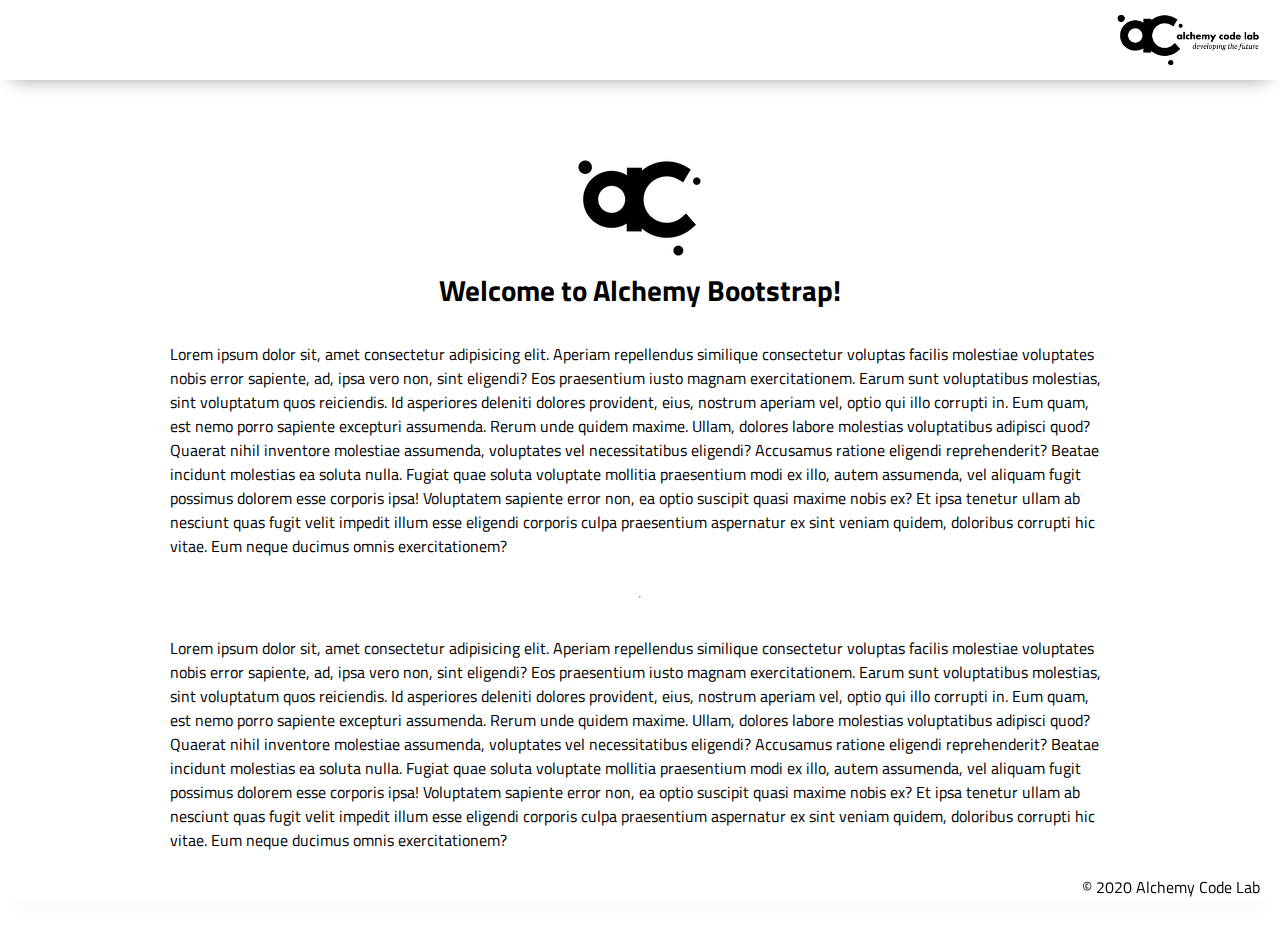
==== index.html @ ecb911eb "Initial commit" ====
<!DOCTYPE html>
<html lang="en">

<head>
    <meta charset="UTF-8">
    <meta name="viewport" content="width=device-width, initial-scale=1.0">
    <meta http-equiv="X-UA-Compatible" content="ie=edge">
    <link href="https://fonts.googleapis.com/css2?family=Titillium+Web:wght@300&display=swap" rel="stylesheet">
    <link rel="stylesheet" href="styles/reset.css">
    <link rel="stylesheet" href="styles/style.css">
    <link rel="stylesheet" href="styles/home.css">
    <title>Document</title>
</head>

<body>
    <header>
        <div class="gutter-right logo">
            <img src="assets/big-logo.png"/>
        </div>
    </header>
    <main>
        <section class="main-section">
            <img class="main-logo" src="assets/alchemy-logo.png"/>
            <h2>
                Welcome to Alchemy Bootstrap!
            </h2>

            <p>
                Lorem ipsum dolor sit, amet consectetur adipisicing elit. Aperiam repellendus similique consectetur voluptas facilis molestiae voluptates nobis error sapiente, ad, ipsa vero non, sint eligendi? Eos praesentium iusto magnam exercitationem.
                Earum sunt voluptatibus molestias, sint voluptatum quos reiciendis. Id asperiores deleniti dolores provident, eius, nostrum aperiam vel, optio qui illo corrupti in. Eum quam, est nemo porro sapiente excepturi assumenda.
                Rerum unde quidem maxime. Ullam, dolores labore molestias voluptatibus adipisci quod? Quaerat nihil inventore molestiae assumenda, voluptates vel necessitatibus eligendi? Accusamus ratione eligendi reprehenderit? Beatae incidunt molestias ea soluta nulla.
                Fugiat quae soluta voluptate mollitia praesentium modi ex illo, autem assumenda, vel aliquam fugit possimus dolorem esse corporis ipsa! Voluptatem sapiente error non, ea optio suscipit quasi maxime nobis ex?
                Et ipsa tenetur ullam ab nesciunt quas fugit velit impedit illum esse eligendi corporis culpa praesentium aspernatur ex sint veniam quidem, doloribus corrupti hic vitae. Eum neque ducimus omnis exercitationem?
            </p>
            <hr />
            <p>
                Lorem ipsum dolor sit, amet consectetur adipisicing elit. Aperiam repellendus similique consectetur voluptas facilis molestiae voluptates nobis error sapiente, ad, ipsa vero non, sint eligendi? Eos praesentium iusto magnam exercitationem.
                Earum sunt voluptatibus molestias, sint voluptatum quos reiciendis. Id asperiores deleniti dolores provident, eius, nostrum aperiam vel, optio qui illo corrupti in. Eum quam, est nemo porro sapiente excepturi assumenda.
                Rerum unde quidem maxime. Ullam, dolores labore molestias voluptatibus adipisci quod? Quaerat nihil inventore molestiae assumenda, voluptates vel necessitatibus eligendi? Accusamus ratione eligendi reprehenderit? Beatae incidunt molestias ea soluta nulla.
                Fugiat quae soluta voluptate mollitia praesentium modi ex illo, autem assumenda, vel aliquam fugit possimus dolorem esse corporis ipsa! Voluptatem sapiente error non, ea optio suscipit quasi maxime nobis ex?
                Et ipsa tenetur ullam ab nesciunt quas fugit velit impedit illum esse eligendi corporis culpa praesentium aspernatur ex sint veniam quidem, doloribus corrupti hic vitae. Eum neque ducimus omnis exercitationem?
            </p>

        </section>
    </main>
    <footer>
        <div class="copy gutter-right">&copy; 2020 Alchemy Code Lab</div>
    </footer>

    <script type="module" src="app.js"></script>
</body>

</html>
---- styles/style.css ----
body {
    /* https://coolors.co/generate and click export -> scss to get the colors to copy and paste below*/
    /* --color1: hsla(349, 69%, 76%, 1);
    --color2: hsla(207, 67%, 44%, 1);
    --color3: hsla(200, 61%, 56%, 1);
    --color4: hsla(187, 41%, 94%, 1);
    --color5: hsla(170, 28%, 95%, 1); */

    /* --color1: hsla(45, 86%, 83%, 1);
    --color2: hsla(135, 65%, 98%, 1);
    --color3: hsla(315, 37%, 86%, 1);
    --color4: hsla(45, 73%, 98%, 1);
    --color5: hsla(224, 40%, 79%, 1); */
    
    --header-height: 80px;
    --shadow: 0px 10px 20px -12px rgba(0,0,0,0.45);
    --gutter: 30px;
    --footer-height: 25px;
    
    font-family: 'Titillium Web', sans-serif;
    background-color: var(--color2);
}

main {
    display: flex;
    flex-direction: column;
    justify-content: center;
    align-items: center;
    margin-bottom: calc(var(--footer-height));
}

section {
    background-color: var(--color5);
    width: 1000px;
    max-width: 80%;
    display: flex;
    flex-direction: column;
    justify-content: center;
    align-items: center;
    padding-top: var(--gutter);
    padding-bottom: var(--gutter);
    margin-top: var(--gutter);
    margin-bottom: var(--gutter);
    border: solid 2px var(--color1);
}

header {
    display: flex;
    justify-content: flex-end;
    background-color: var(--color3);
    height: var(--header-height);
    box-shadow: var(--shadow);
}

footer {
    display: flex;
    justify-content: flex-end;
    background-color: var(--color3);
    box-shadow: var(--shadow);
}


h2 {
    font-size: 1.8rem;
    font-weight: bold;
}

.gutter-right {
    margin-right: 20px;
}

.main-logo {
    animation: pulse 5s infinite ease-in-out;
}

header img {
    height: var(--header-height);
}

p {
    margin: var(--gutter);
}
  
footer {
    position: fixed;
    width: 100%;
    bottom: 0;
    height: var(--footer-height);
    display: flex;
    justify-content: flex-end;
    background-color: var(--color3);
    box-shadow: var(--shadow);
}
  
  @keyframes pulse {
    20% {
      transform: rotate3d(-10, -10, -10, 50deg) scale(1.2);
    }

    40% {
        transform: rotate3d(10, 10, -10, 50deg) scale(1);
    }

    60% {
        transform: rotate3d(-10, 10, 10, 50deg) scale(1.2);
      }

    80% {
        transform: rotate3d(10, 10, 10, 50deg) scale(1);
    }

  }
---- styles/home.css ----
/* add home page styles here */
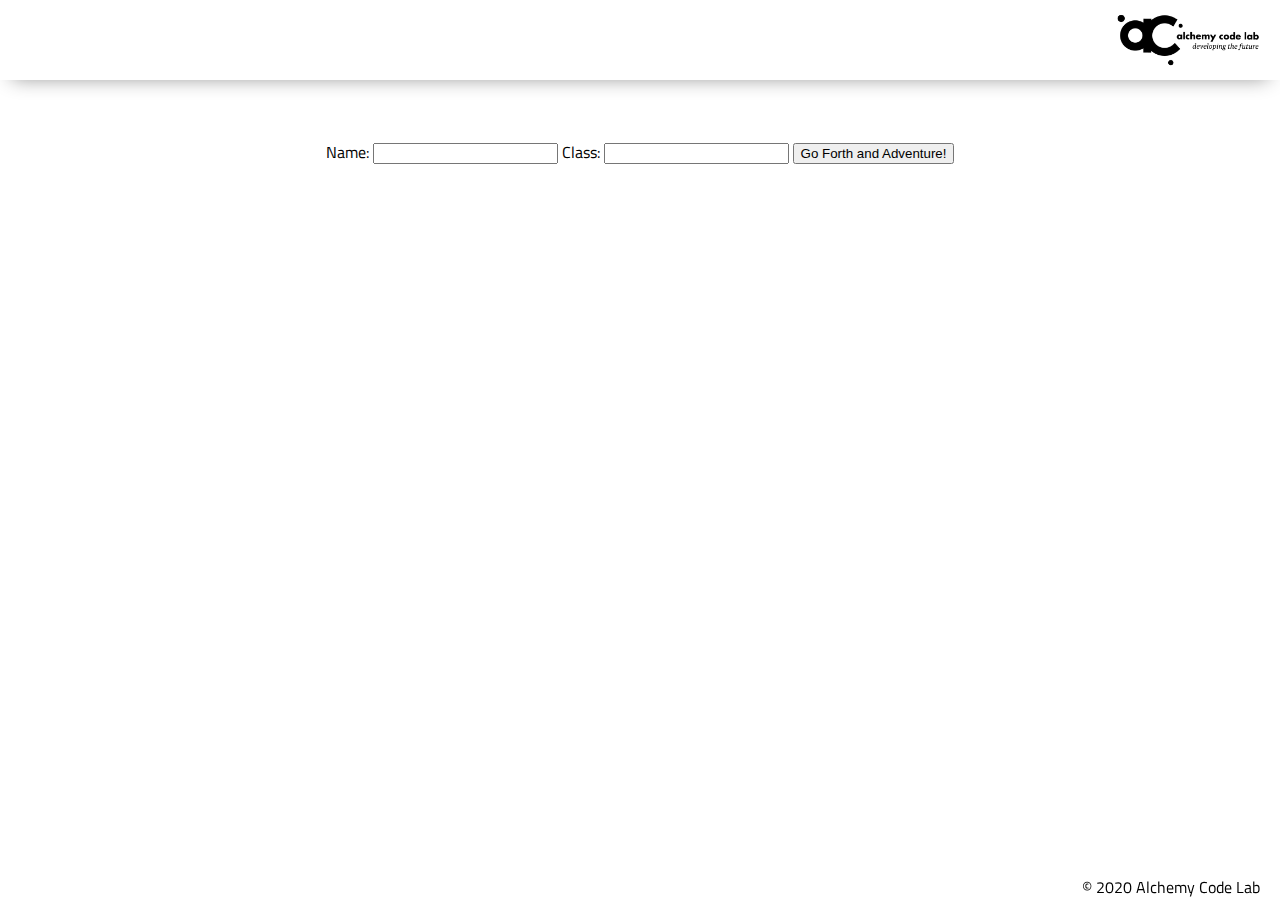
==== commit bcb0b5f1: "start page finished" ====
--- a/index.html
+++ b/index.html
@@ -9,7 +9,7 @@
     <link rel="stylesheet" href="styles/reset.css">
     <link rel="stylesheet" href="styles/style.css">
     <link rel="stylesheet" href="styles/home.css">
-    <title>Document</title>
+    <title>Adventure Quest</title>
 </head>
 
 <body>
@@ -20,27 +20,17 @@
     </header>
     <main>
         <section class="main-section">
-            <img class="main-logo" src="assets/alchemy-logo.png"/>
-            <h2>
-                Welcome to Alchemy Bootstrap!
-            </h2>
-
-            <p>
-                Lorem ipsum dolor sit, amet consectetur adipisicing elit. Aperiam repellendus similique consectetur voluptas facilis molestiae voluptates nobis error sapiente, ad, ipsa vero non, sint eligendi? Eos praesentium iusto magnam exercitationem.
-                Earum sunt voluptatibus molestias, sint voluptatum quos reiciendis. Id asperiores deleniti dolores provident, eius, nostrum aperiam vel, optio qui illo corrupti in. Eum quam, est nemo porro sapiente excepturi assumenda.
-                Rerum unde quidem maxime. Ullam, dolores labore molestias voluptatibus adipisci quod? Quaerat nihil inventore molestiae assumenda, voluptates vel necessitatibus eligendi? Accusamus ratione eligendi reprehenderit? Beatae incidunt molestias ea soluta nulla.
-                Fugiat quae soluta voluptate mollitia praesentium modi ex illo, autem assumenda, vel aliquam fugit possimus dolorem esse corporis ipsa! Voluptatem sapiente error non, ea optio suscipit quasi maxime nobis ex?
-                Et ipsa tenetur ullam ab nesciunt quas fugit velit impedit illum esse eligendi corporis culpa praesentium aspernatur ex sint veniam quidem, doloribus corrupti hic vitae. Eum neque ducimus omnis exercitationem?
-            </p>
-            <hr />
-            <p>
-                Lorem ipsum dolor sit, amet consectetur adipisicing elit. Aperiam repellendus similique consectetur voluptas facilis molestiae voluptates nobis error sapiente, ad, ipsa vero non, sint eligendi? Eos praesentium iusto magnam exercitationem.
-                Earum sunt voluptatibus molestias, sint voluptatum quos reiciendis. Id asperiores deleniti dolores provident, eius, nostrum aperiam vel, optio qui illo corrupti in. Eum quam, est nemo porro sapiente excepturi assumenda.
-                Rerum unde quidem maxime. Ullam, dolores labore molestias voluptatibus adipisci quod? Quaerat nihil inventore molestiae assumenda, voluptates vel necessitatibus eligendi? Accusamus ratione eligendi reprehenderit? Beatae incidunt molestias ea soluta nulla.
-                Fugiat quae soluta voluptate mollitia praesentium modi ex illo, autem assumenda, vel aliquam fugit possimus dolorem esse corporis ipsa! Voluptatem sapiente error non, ea optio suscipit quasi maxime nobis ex?
-                Et ipsa tenetur ullam ab nesciunt quas fugit velit impedit illum esse eligendi corporis culpa praesentium aspernatur ex sint veniam quidem, doloribus corrupti hic vitae. Eum neque ducimus omnis exercitationem?
-            </p>
-
+          <form>
+              <label>
+                  Name: 
+                  <input name ="user-name" />
+              </label>
+              <label>
+                  Class: 
+                  <input name ="user-class" />
+              </label>
+              <button class="start-button">Go Forth and Adventure!</button>
+          </form>
         </section>
     </main>
     <footer>
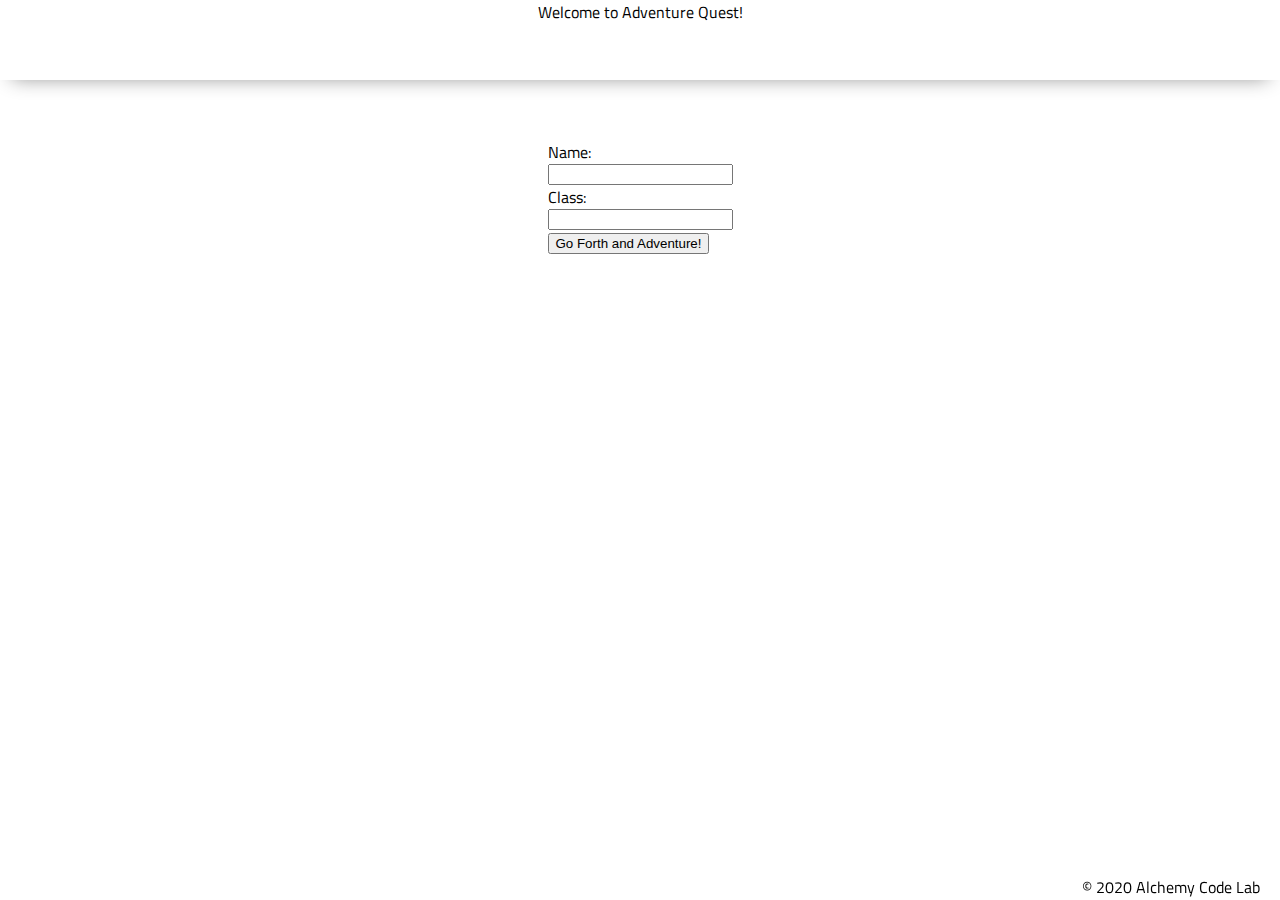
==== commit 62a7559a: "quests and game rough playthrough done" ====
--- a/index.html
+++ b/index.html
@@ -14,9 +14,7 @@
 
 <body>
     <header>
-        <div class="gutter-right logo">
-            <img src="assets/big-logo.png"/>
-        </div>
+        <h1>Welcome to Adventure Quest!</h1>
     </header>
     <main>
         <section class="main-section">
--- a/styles/style.css
+++ b/styles/style.css
@@ -47,6 +47,14 @@
 
 header {
     display: flex;
+    justify-content: center;
+    background-color: var(--color3);
+    height: var(--header-height);
+    box-shadow: var(--shadow);
+}
+
+header > div {
+    display: flex;
     justify-content: flex-end;
     background-color: var(--color3);
     height: var(--header-height);
@@ -58,6 +66,11 @@
     justify-content: flex-end;
     background-color: var(--color3);
     box-shadow: var(--shadow);
+}
+
+label input{
+    display: flex;
+    flex-direction: column;
 }
 
 
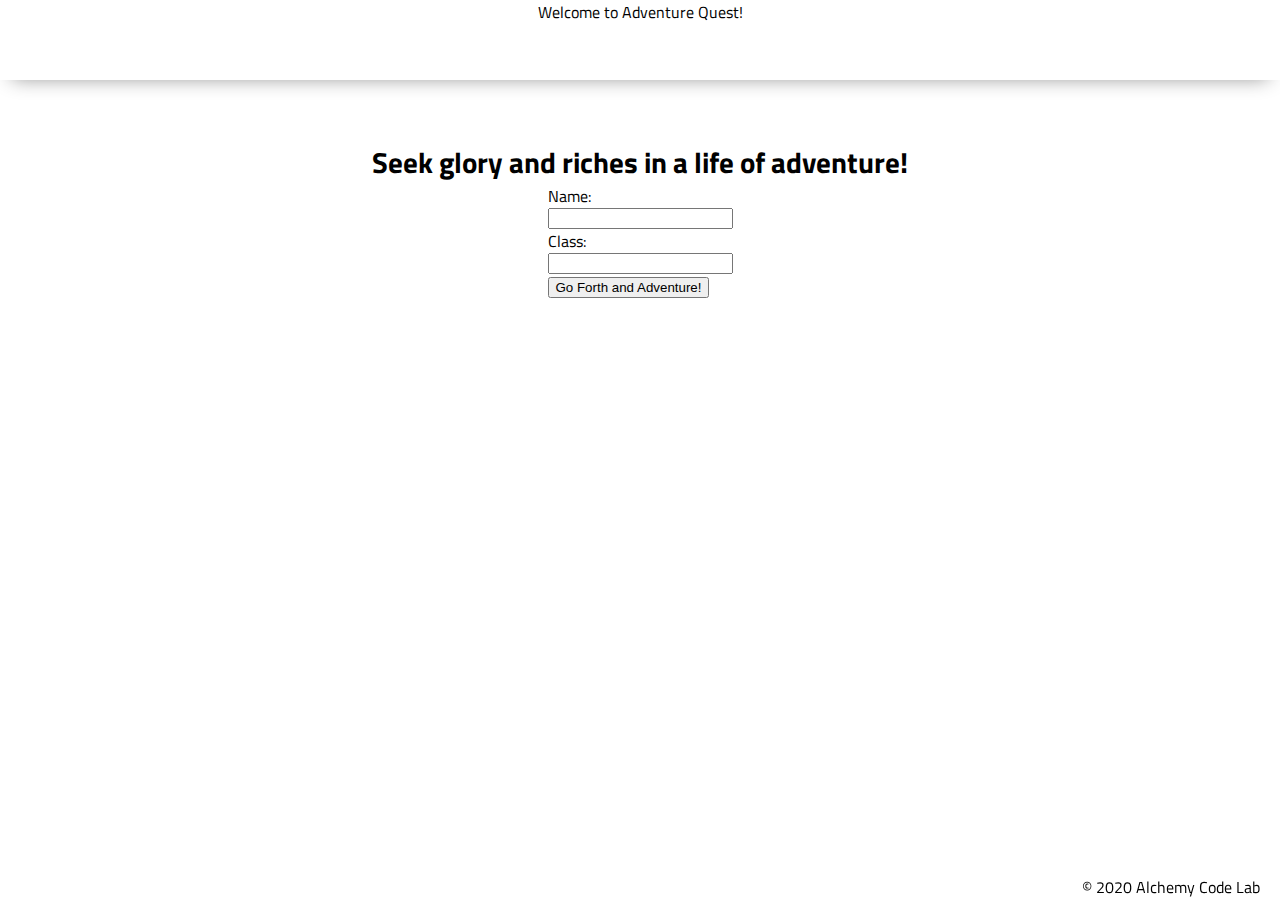
==== commit 5e4656d3: "quest results rendering" ====
--- a/index.html
+++ b/index.html
@@ -18,6 +18,7 @@
     </header>
     <main>
         <section class="main-section">
+            <h2>Seek glory and riches in a life of adventure!</h2>
           <form>
               <label>
                   Name: 
--- a/styles/style.css
+++ b/styles/style.css
@@ -35,6 +35,25 @@
     width: 1000px;
     max-width: 80%;
     display: flex;
+    flex-direction: column;
+    justify-content: center;
+    align-items: center;
+    padding-top: var(--gutter);
+    padding-bottom: var(--gutter);
+    margin-top: var(--gutter);
+    margin-bottom: var(--gutter);
+    border: solid 2px var(--color1);
+}
+
+.quest-section{
+    display: flex;
+}
+
+.choice-result{
+    background-color: var(--color5);
+    width: 1000px;
+    max-width: 80%;
+    display: none;
     flex-direction: column;
     justify-content: center;
     align-items: center;
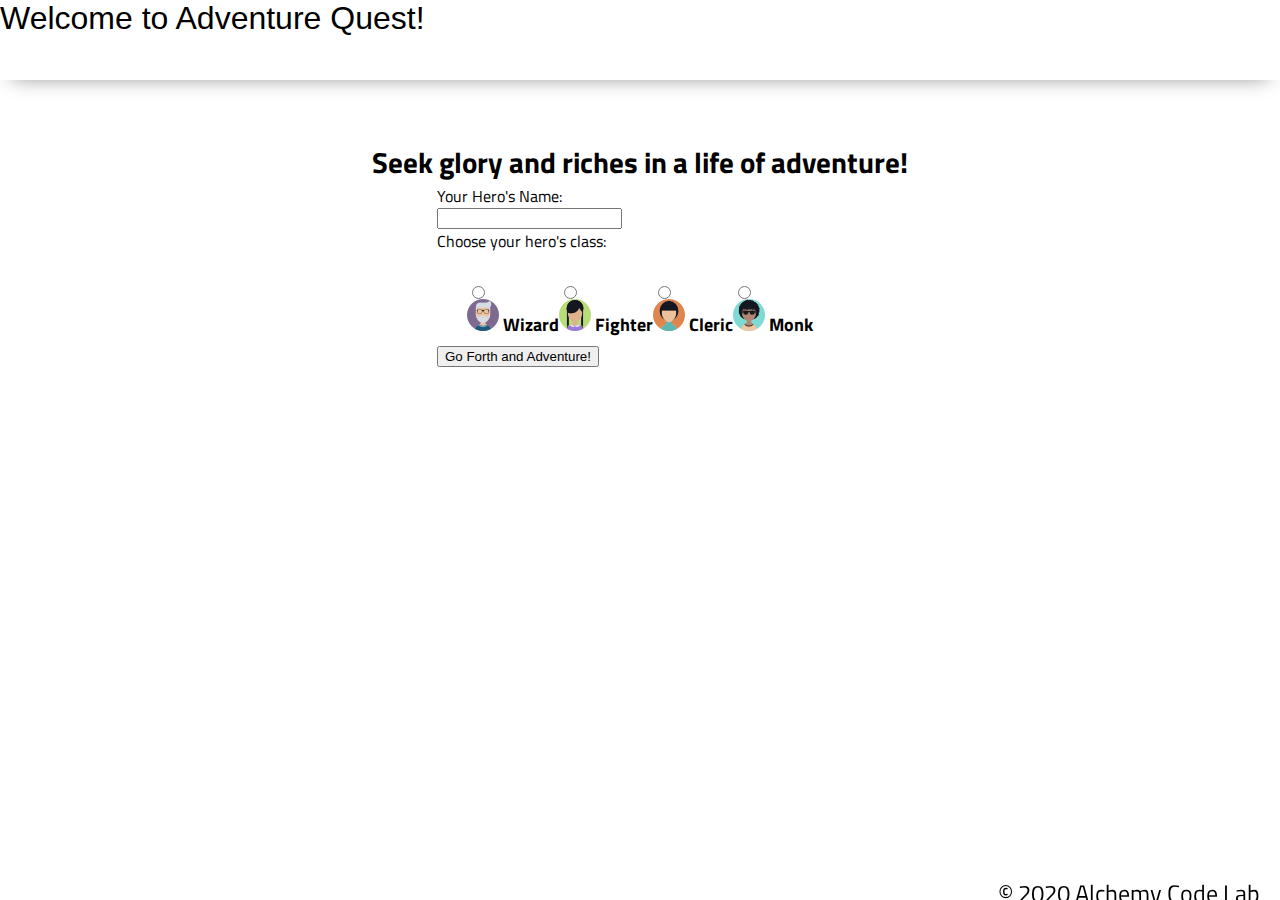
==== commit cb57c8f0: "more visual components" ====
--- a/index.html
+++ b/index.html
@@ -21,14 +21,35 @@
             <h2>Seek glory and riches in a life of adventure!</h2>
           <form>
               <label>
-                  Name: 
-                  <input name ="user-name" />
+                  Your Hero's Name: 
+                  <input name ="user-name" required/>
               </label>
-              <label>
-                  Class: 
-                  <input name ="user-class" />
-              </label>
-              <button class="start-button">Go Forth and Adventure!</button>
+              <fieldset>
+                <legend>Choose your hero's class:</legend>
+                <p class="avatars">
+                    <label>
+                        <input type="radio" name="user-class" required value="wizard">
+                        <img src="assets/avatars/wizard.png" name="class-image">
+                        Wizard
+                    </label>
+                    <label>
+                        <input type="radio" name="user-class" required value="fighter">
+                        <img src="assets/avatars/fighter.png">
+                        Fighter
+                    </label>
+                    <label>
+                        <input type="radio" name="user-class" required value="cleric">
+                        <img src="assets/avatars/cleric.png">
+                        Cleric
+                    </label>
+                    <label>
+                        <input type="radio" name="user-class" required value="monk">
+                        <img src="assets/avatars/monk.png">
+                        Monk
+                    </label>
+                </p>
+            </fieldset>
+            <button class="start-button">Go Forth and Adventure!</button>
           </form>
         </section>
     </main>
--- a/styles/style.css
+++ b/styles/style.css
@@ -49,6 +49,15 @@
     display: flex;
 }
 
+.avatars{
+    display: flex;
+    margin-bottom: 5px;
+    font-size: 1.1em;
+    font-weight: bolder;
+    justify-content: space-evenly;
+    border: 1x solid black;
+}
+
 .choice-result{
     background-color: var(--color5);
     width: 1000px;
@@ -66,18 +75,25 @@
 
 header {
     display: flex;
-    justify-content: center;
+    justify-content: space-between;
     background-color: var(--color3);
     height: var(--header-height);
     box-shadow: var(--shadow);
 }
 
-header > div {
+header > h1 {
+    display: flex;
+    justify-content: flex-start;
+    background-color: var(--color3);
+    font-family: Verdana, Tahoma, sans-serif;
+    font-size: 2rem;
+}
+
+div {
     display: flex;
     justify-content: flex-end;
     background-color: var(--color3);
-    height: var(--header-height);
-    box-shadow: var(--shadow);
+    font-size: 1.5rem;
 }
 
 footer {
@@ -92,6 +108,12 @@
     flex-direction: column;
 }
 
+.class-image{
+    display: flex;
+    justify-content: flex-end;
+    width: 20px;
+    height: 20px;
+}
 
 h2 {
     font-size: 1.8rem;
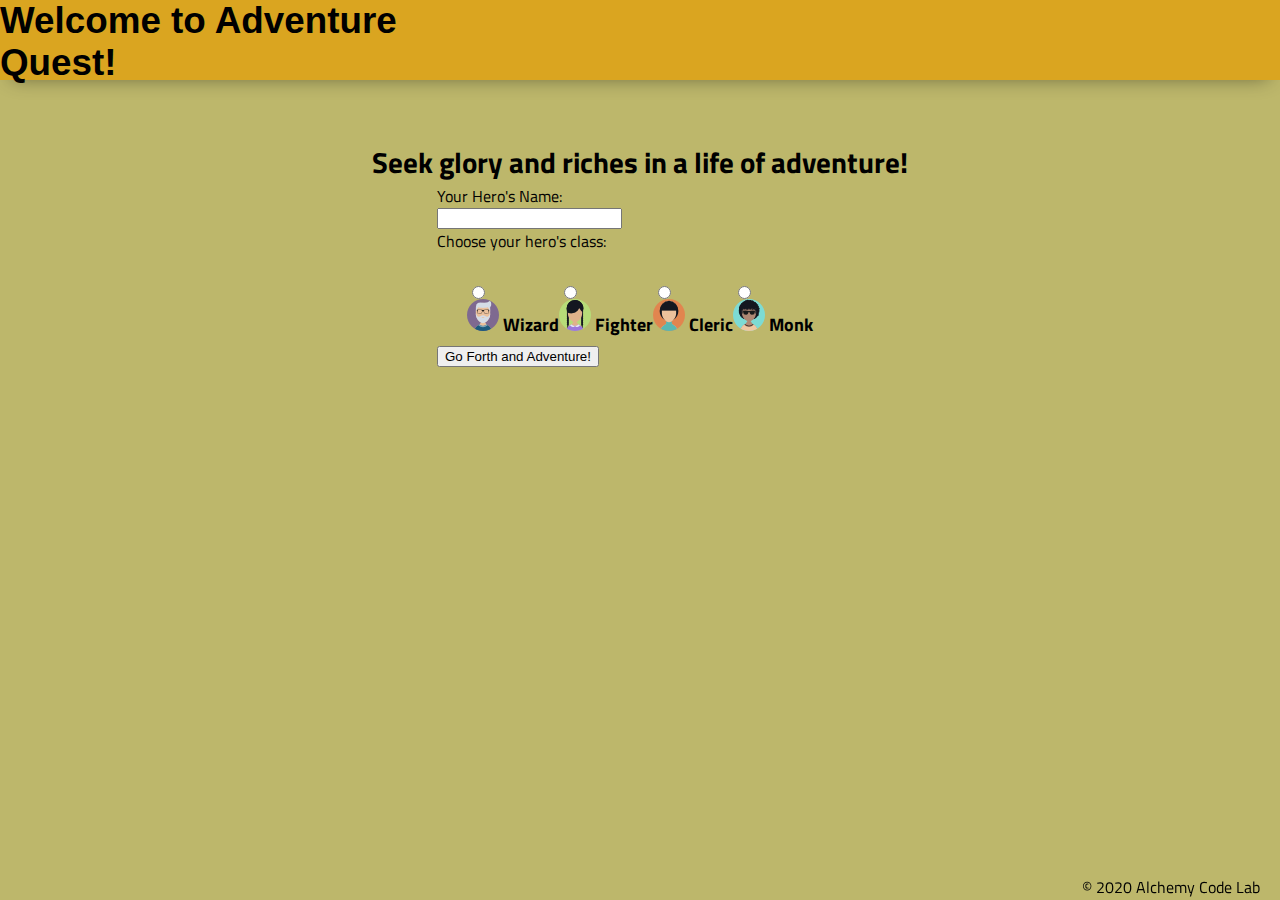
==== commit 69efc960: "fixes?" ====
--- a/index.html
+++ b/index.html
@@ -57,7 +57,7 @@
         <div class="copy gutter-right">&copy; 2020 Alchemy Code Lab</div>
     </footer>
 
-    <script type="module" src="app.js"></script>
+    <script type="module" src="./app.js"></script>
 </body>
 
 </html>
--- a/styles/style.css
+++ b/styles/style.css
@@ -1,25 +1,12 @@
 
-body {
-    /* https://coolors.co/generate and click export -> scss to get the colors to copy and paste below*/
-    /* --color1: hsla(349, 69%, 76%, 1);
-    --color2: hsla(207, 67%, 44%, 1);
-    --color3: hsla(200, 61%, 56%, 1);
-    --color4: hsla(187, 41%, 94%, 1);
-    --color5: hsla(170, 28%, 95%, 1); */
-
-    /* --color1: hsla(45, 86%, 83%, 1);
-    --color2: hsla(135, 65%, 98%, 1);
-    --color3: hsla(315, 37%, 86%, 1);
-    --color4: hsla(45, 73%, 98%, 1);
-    --color5: hsla(224, 40%, 79%, 1); */
-    
+body {    
     --header-height: 80px;
     --shadow: 0px 10px 20px -12px rgba(0,0,0,0.45);
     --gutter: 30px;
     --footer-height: 25px;
     
     font-family: 'Titillium Web', sans-serif;
-    background-color: var(--color2);
+    background-color: darkkhaki;
 }
 
 main {
@@ -31,7 +18,6 @@
 }
 
 section {
-    background-color: var(--color5);
     width: 1000px;
     max-width: 80%;
     display: flex;
@@ -59,7 +45,6 @@
 }
 
 .choice-result{
-    background-color: var(--color5);
     width: 1000px;
     max-width: 80%;
     display: none;
@@ -74,24 +59,33 @@
 }
 
 header {
-    display: flex;
-    justify-content: space-between;
-    background-color: var(--color3);
+    position: relative;
+    display: grid;
+    grid-template-columns: 2fr 2fr 1fr;
+    justify-content: right;
+    background-color: goldenrod;
     height: var(--header-height);
     box-shadow: var(--shadow);
 }
 
 header > h1 {
     display: flex;
-    justify-content: flex-start;
-    background-color: var(--color3);
-    font-family: Verdana, Tahoma, sans-serif;
-    font-size: 2rem;
+    flex-direction: flex-start;
+    font-family:Arial, Helvetica, sans-serif;
+    font-size: 2.3rem;
+    font-weight: bolder;
 }
 
-div {
+.header-img{
     display: flex;
-    justify-content: flex-end;
+    justify-self: right;
+    height: 50%;
+}
+
+.header-player-info {
+    display: flex;
+    justify-self: right;
+    font-family: Impact, Haettenschweiler, 'Arial Narrow Bold', sans-serif;
     background-color: var(--color3);
     font-size: 1.5rem;
 }
@@ -115,6 +109,10 @@
     height: 20px;
 }
 
+img{
+    max-height: 400px;
+}
+
 h2 {
     font-size: 1.8rem;
     font-weight: bold;
@@ -135,7 +133,23 @@
 p {
     margin: var(--gutter);
 }
-  
+
+.map-section{
+    background-image: url('../assets/map.jpeg');
+    position: absolute;
+    top: 100px;
+    width: 650px;
+    height: 500px;
+}
+
+.quest{
+    position: absolute;
+    color: rgb(255,255,255);
+    font-family:'Segoe UI', Tahoma, Geneva, Verdana, sans-serif;
+    font-size: larger;
+    text-shadow: 1px 1px 1px black;
+}
+
 footer {
     position: fixed;
     width: 100%;
@@ -146,22 +160,22 @@
     background-color: var(--color3);
     box-shadow: var(--shadow);
 }
-  
-  @keyframes pulse {
-    20% {
-      transform: rotate3d(-10, -10, -10, 50deg) scale(1.2);
+
+@keyframes pulse {
+20% {
+    transform: rotate3d(-10, -10, -10, 50deg) scale(1.2);
+}
+
+40% {
+    transform: rotate3d(10, 10, -10, 50deg) scale(1);
+}
+
+60% {
+    transform: rotate3d(-10, 10, 10, 50deg) scale(1.2);
     }
 
-    40% {
-        transform: rotate3d(10, 10, -10, 50deg) scale(1);
-    }
+80% {
+    transform: rotate3d(10, 10, 10, 50deg) scale(1);
+}
 
-    60% {
-        transform: rotate3d(-10, 10, 10, 50deg) scale(1.2);
-      }
-
-    80% {
-        transform: rotate3d(10, 10, 10, 50deg) scale(1);
-    }
-
-  }
+}
